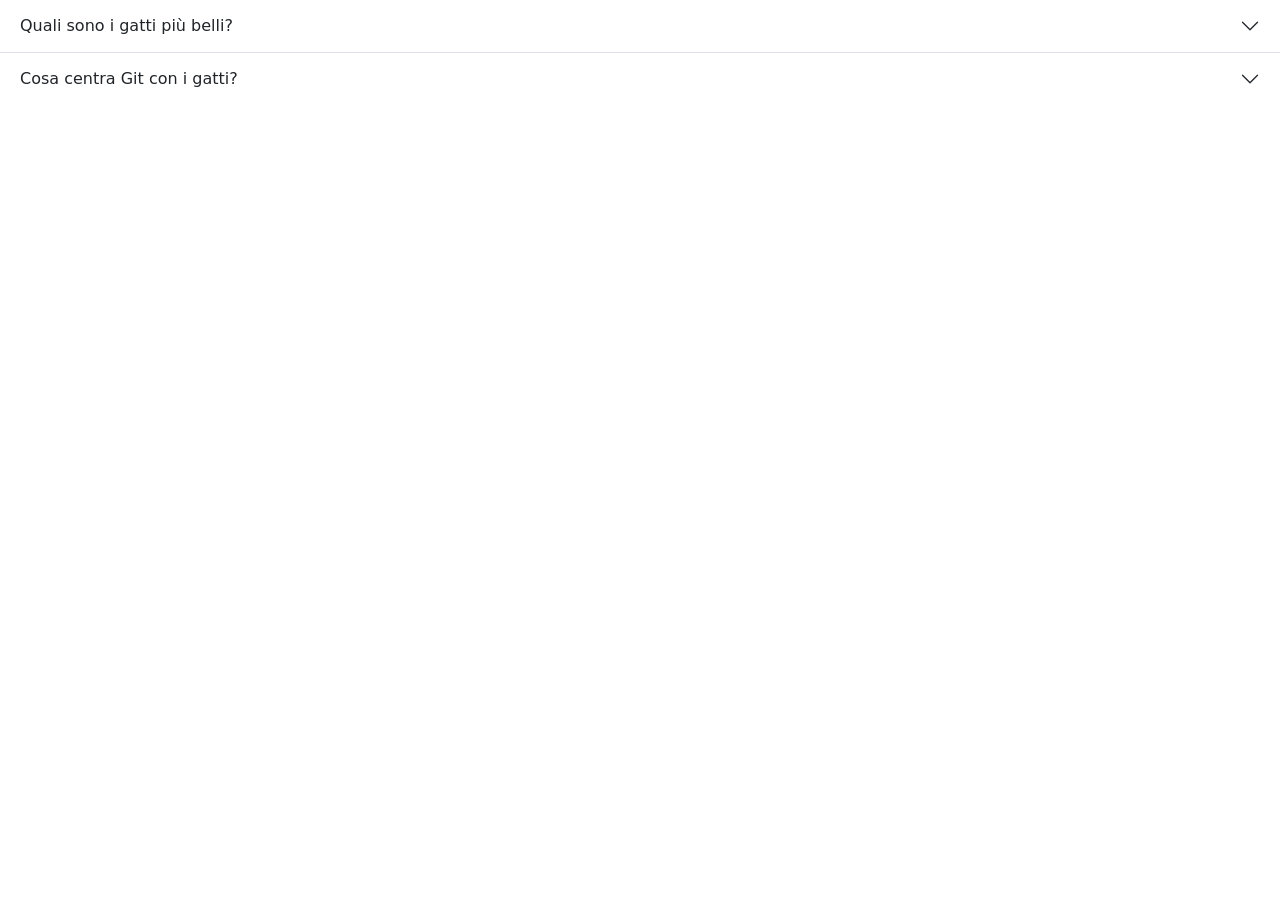
==== faq.html @ 3dec8c61 "add faq page" ====
<!DOCTYPE html>
<html lang="en">
<head>
    <meta charset="UTF-8">
    <meta name="viewport" content="width=device-width, initial-scale=1.0">
    <link href="https://cdn.jsdelivr.net/npm/bootstrap@5.3.8/dist/css/bootstrap.min.css" rel="stylesheet" integrity="sha384-sRIl4kxILFvY47J16cr9ZwB07vP4J8+LH7qKQnuqkuIAvNWLzeN8tE5YBujZqJLB" crossorigin="anonymous">
    <title>FAQ</title>
</head>
<body>
    <div class="accordion accordion-flush" id="accordionFlushExample">
  <div class="accordion-item">
    <h2 class="accordion-header">
      <button class="accordion-button collapsed" type="button" data-bs-toggle="collapse" data-bs-target="#flush-collapseOne" aria-expanded="false" aria-controls="flush-collapseOne">
        Quali sono i gatti più belli?
      </button>
    </h2>
    <div id="flush-collapseOne" class="accordion-collapse collapse" data-bs-parent="#accordionFlushExample">
      <div class="accordion-body">Non ci sono gatti più belli, sono tutti stupendi</div>
    </div>
  </div>
  <div class="accordion-item">
    <h2 class="accordion-header">
      <button class="accordion-button collapsed" type="button" data-bs-toggle="collapse" data-bs-target="#flush-collapseTwo" aria-expanded="false" aria-controls="flush-collapseTwo">
        Cosa centra Git con i gatti?
      </button>
    </h2>
    <div id="flush-collapseTwo" class="accordion-collapse collapse" data-bs-parent="#accordionFlushExample">
      <div class="accordion-body">Assolutamente nulla, semplicemente i gatti sono belli e stanno bene ovunque</div>
    </div>
  </div>
</div>




    <script src="https://cdn.jsdelivr.net/npm/bootstrap@5.3.8/dist/js/bootstrap.bundle.min.js" integrity="sha384-FKyoEForCGlyvwx9Hj09JcYn3nv7wiPVlz7YYwJrWVcXK/BmnVDxM+D2scQbITxI" crossorigin="anonymous"></script>
</body>
</html>
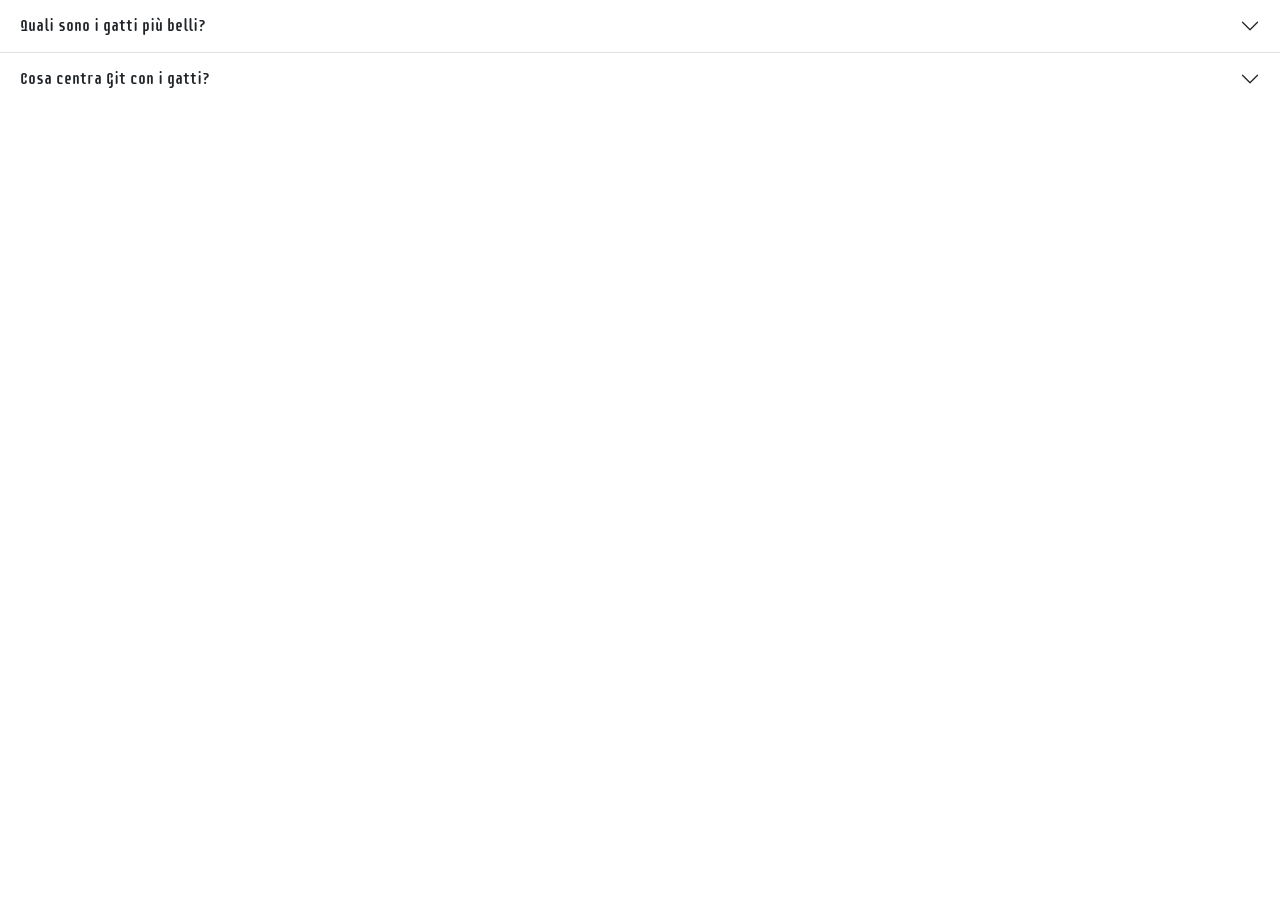
==== commit b56a7cab: "add google font" ====
--- a/faq.html
+++ b/faq.html
@@ -4,28 +4,29 @@
     <meta charset="UTF-8">
     <meta name="viewport" content="width=device-width, initial-scale=1.0">
     <link href="https://cdn.jsdelivr.net/npm/bootstrap@5.3.8/dist/css/bootstrap.min.css" rel="stylesheet" integrity="sha384-sRIl4kxILFvY47J16cr9ZwB07vP4J8+LH7qKQnuqkuIAvNWLzeN8tE5YBujZqJLB" crossorigin="anonymous">
+    <link rel="stylesheet" href="./css/styles.css">
     <title>FAQ</title>
 </head>
 <body>
     <div class="accordion accordion-flush" id="accordionFlushExample">
   <div class="accordion-item">
     <h2 class="accordion-header">
-      <button class="accordion-button collapsed" type="button" data-bs-toggle="collapse" data-bs-target="#flush-collapseOne" aria-expanded="false" aria-controls="flush-collapseOne">
+      <button class="accordion-button collapsed Font" type="button" data-bs-toggle="collapse" data-bs-target="#flush-collapseOne" aria-expanded="false" aria-controls="flush-collapseOne">
         Quali sono i gatti più belli?
       </button>
     </h2>
     <div id="flush-collapseOne" class="accordion-collapse collapse" data-bs-parent="#accordionFlushExample">
-      <div class="accordion-body">Non ci sono gatti più belli, sono tutti stupendi</div>
+      <div class="accordion-body Font">Non ci sono gatti più belli, sono tutti stupendi</div>
     </div>
   </div>
   <div class="accordion-item">
     <h2 class="accordion-header">
-      <button class="accordion-button collapsed" type="button" data-bs-toggle="collapse" data-bs-target="#flush-collapseTwo" aria-expanded="false" aria-controls="flush-collapseTwo">
+      <button class="accordion-button collapsed Font" type="button" data-bs-toggle="collapse" data-bs-target="#flush-collapseTwo" aria-expanded="false" aria-controls="flush-collapseTwo">
         Cosa centra Git con i gatti?
       </button>
     </h2>
     <div id="flush-collapseTwo" class="accordion-collapse collapse" data-bs-parent="#accordionFlushExample">
-      <div class="accordion-body">Assolutamente nulla, semplicemente i gatti sono belli e stanno bene ovunque</div>
+      <div class="accordion-body Font">Assolutamente nulla, semplicemente i gatti sono belli e stanno bene ovunque</div>
     </div>
   </div>
 </div>
--- a/css/styles.css
+++ b/css/styles.css
@@ -0,0 +1,10 @@
+@import url('https://fonts.googleapis.com/css2?family=Supermercado+One&display=swap');
+h1{
+    color: red;
+    font-style: italic;
+}
+.Font{
+    font-family: "Supermercado One", sans-serif;
+    font-weight: 400;
+    font-style: normal;
+}
